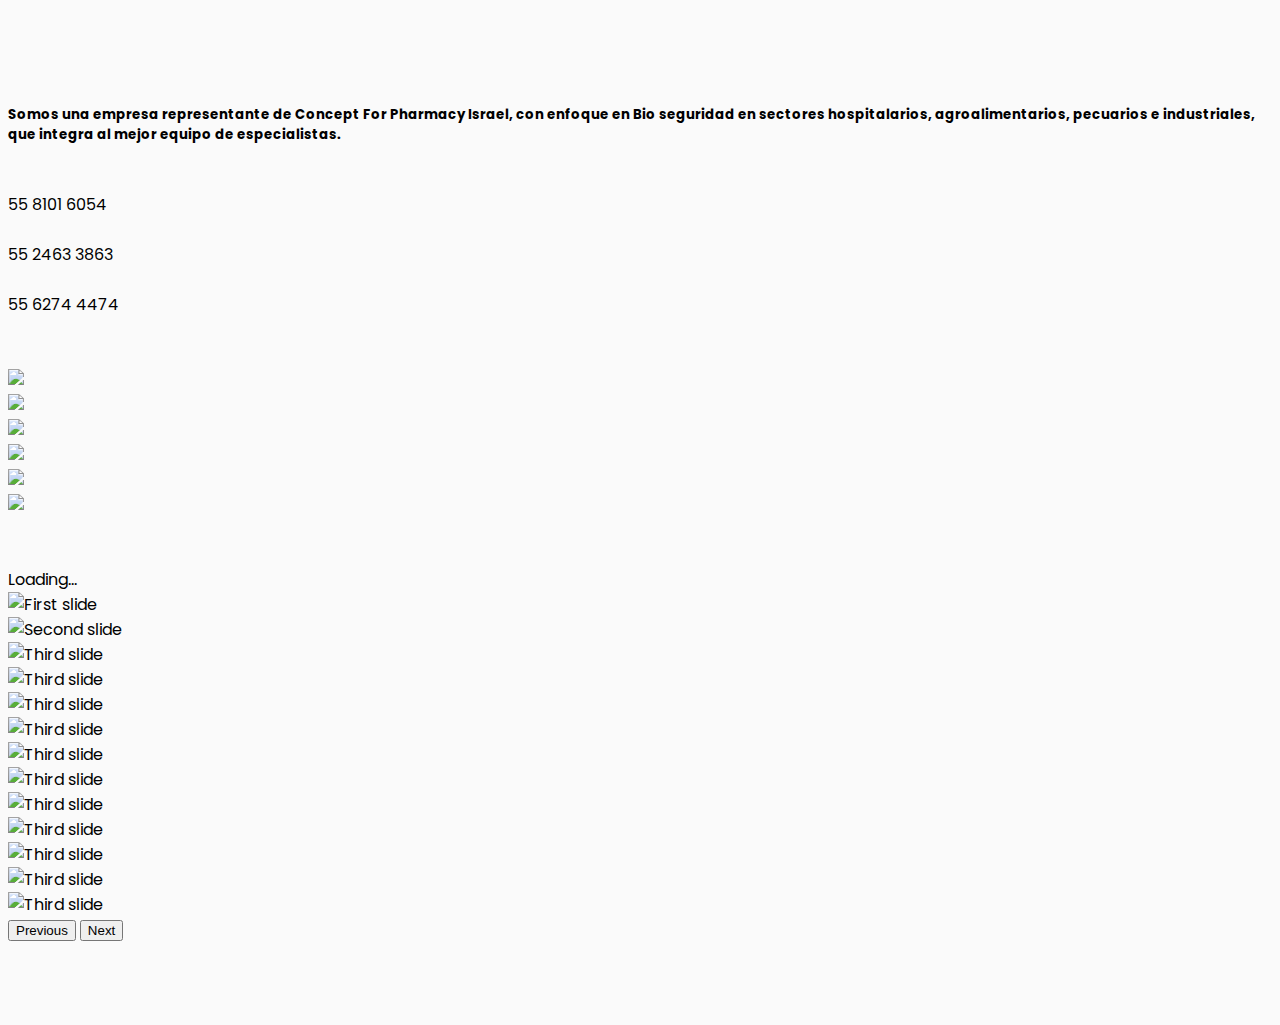
==== index.html @ babcb67b "[+] loading indicator" ====
<!DOCTYPE html>
<html lang="en">

<head>
    <meta charset="UTF-8">
    <meta http-equiv="X-UA-Compatible" content="IE=edge">
    <meta name="viewport" content="width=device-width, initial-scale=1.0">
    <title>Concept Pharmacy</title>
    <link rel="stylesheet" href="style.css">
    <!-- Sweet Alert JavaScript -->
    <script src="https://cdn.jsdelivr.net/npm/sweetalert2@10.5.0/dist/sweetalert2.all.min.js"></script>
    <script src="https://cdn.jsdelivr.net/npm/promise-polyfill@8/dist/polyfill.js"></script>
    <script src="https://cdnjs.cloudflare.com/ajax/libs/jquery/3.5.1/jquery.min.js" integrity="sha512-bLT0Qm9VnAYZDflyKcBaQ2gg0hSYNQrJ8RilYldYQ1FxQYoCLtUjuuRuZo+fjqhx/qtq/1itJ0C2ejDxltZVFg==" crossorigin="anonymous"></script>
    <link rel="stylesheet" href="https://cdn.jsdelivr.net/npm/sweetalert2@10/dist/sweetalert2.min.css" id="theme-styles">
    <link href="https://cdn.jsdelivr.net/npm/bootstrap@5.0.0-beta3/dist/css/bootstrap.min.css" rel="stylesheet"
        integrity="sha384-eOJMYsd53ii+scO/bJGFsiCZc+5NDVN2yr8+0RDqr0Ql0h+rP48ckxlpbzKgwra6" crossorigin="anonymous">
</head>

<body>
    <div class="container-md" id="main">
        <div class="text-center">
            <br>
            <img src="https://storage.mobilebuilder.net/users/images/b8419b86-af06-4603-8bcd-76235b7497b2.png" alt=""
                srcset="" width="300">
            <br>
            <br>
            <h5>Somos una empresa representante de Concept For Pharmacy Israel, con enfoque en Bio seguridad en sectores
                hospitalarios, agroalimentarios, pecuarios e industriales, que integra al mejor equipo de especialistas.
                </h2>
                <br>
                
                <div class="container-fluid" id="containerTel">
                    
                </div>
                <br>
                <br>
                <div class="container-fluid" id="container">
                    <div class="row align-items-start" id="row">
                        <div class="col" id="instagram">
                            <a id="instagram" href="https://www.instagram.com/conceptforpharmacy/" target="_blank">
                                <span class="image-box">
                                    <img src="https://storage.mobilebuilder.net/users/images/79a41af5-b321-477d-9632-07213a5bf8ad.png"
                                        width="48">
                                </span>
                            </a>
                        </div>
                        <div class="col" id="facebook">
                            <a class="facebook" href="https://www.instagram.com/conceptforpharmacy/" target="_blank">
                                <span class="image-box">
                                    <img src="https://storage.mobilebuilder.net/users/images/d040a543-e81e-47d0-84c7-e3b3e67e4127.png"
                                        width="48">
                                </span>
                            </a>
                        </div>
                        <div class="col" id="youtube">
                            <a class="youtube" href="https://www.instagram.com/conceptforpharmacy/" target="_blank">
                                <span class="image-box">
                                    <img src="https://storage.mobilebuilder.net/users/images/53314946-ae0b-4c05-9cc1-910ebcc0373c.png"
                                        width="48">
                                </span>
                            </a>
                        </div>
                        <div class="col" id="linkedin">
                            <a class="linkedin" href="https://www.instagram.com/conceptforpharmacy/" target="_blank">
                                <span class="image-box">
                                    <img src="https://storage.mobilebuilder.net/users/images/f7c2fac5-b51f-4aaf-9cbb-29991b791447.png"
                                        width="48">
                                </span>
                            </a>
                        </div>
                        <div class="col" id="whatsapp">
                            <a class="whatsapp" href="https://www.instagram.com/conceptforpharmacy/" target="_blank">
                                <span class="image-box">
                                    <img src="https://storage.mobilebuilder.net/users/images/fa4f9aa3-e270-4012-9041-578fee273842.png"
                                        width="48">
                                </span>
                            </a>
                        </div>
                        <div class="col" id="share">
                            <a class="share" href="https://www.instagram.com/conceptforpharmacy/" target="_blank">
                                <span class="image-box">
                                    <img src="https://storage.mobilebuilder.net/users/images/96f4936d-f280-4f55-8b98-292fbad2d27c.png"
                                        width="48">
                                </span>
                            </a>
                        </div>
                    </div>
                </div>
                <br>
                <br>
                <div class="spinner-border" id="loader" role="status">
                    <span class="visually-hidden">Loading...</span>
                </div>
        </div>
    </div>

    
    
    <div class="container" style="width: 70%;">
        <div id="carouselExampleControls" class="carousel slide" data-ride="carousel">
            <div class="carousel-inner">
              <div class="carousel-item active">
                <img class="d-block w-100" src="https://storage.mobilebuilder.net/users/images/de3b1096-a949-4998-9c59-2c8f0670e0b6.png" alt="First slide">
              </div>
              <div class="carousel-item">
                <img class="d-block w-100" src="https://storage.mobilebuilder.net/users/images/9f5d908a-f1d9-447a-96ae-f201c40cfaa8.png" alt="Second slide">
              </div>
              <div class="carousel-item">
                <img class="d-block w-100" src="https://storage.mobilebuilder.net/users/images/519279bf-5ab7-4767-a082-c04d80f02c19.png" alt="Third slide">
              </div>
              <div class="carousel-item">
                <img class="d-block w-100" src="https://storage.mobilebuilder.net/users/images/228a5e01-0599-4bbc-8a5a-b92a68a7ed3d.png" alt="Third slide">
              </div>
              <div class="carousel-item">
                <img class="d-block w-100" src="https://storage.mobilebuilder.net/users/images/65ffbc3a-9f3b-4438-afd7-5556f3dad802.png" alt="Third slide">
              </div>
              <div class="carousel-item">
                <img class="d-block w-100" src="https://storage.mobilebuilder.net/users/images/fe1daf89-2c2d-4360-b8fb-01e0c08d0579.png" alt="Third slide">
              </div>
              <div class="carousel-item">
                <img class="d-block w-100" src="https://storage.mobilebuilder.net/users/images/ee49acf3-7574-4cb0-830f-ff568ccaa5c4.png" alt="Third slide">
              </div>
              <div class="carousel-item">
                <img class="d-block w-100" src="https://storage.mobilebuilder.net/users/images/fa62148a-6f48-473f-b864-63ba236ff9e7.png" alt="Third slide">
              </div>
              <div class="carousel-item">
                <img class="d-block w-100" src="https://storage.mobilebuilder.net/users/images/17a06827-eceb-4c00-9bb3-087e7433a8fb.png" alt="Third slide">
              </div>
              <div class="carousel-item">
                <img class="d-block w-100" src="https://storage.mobilebuilder.net/users/images/aface160-6136-476f-b43e-2e4094039809.png" alt="Third slide">
              </div>
              <div class="carousel-item">
                <img class="d-block w-100" src="https://storage.mobilebuilder.net/users/images/459d28f3-fc0c-4472-a19f-73b998996a22.png" alt="Third slide">
              </div>
              <div class="carousel-item">
                <img class="d-block w-100" src="https://storage.mobilebuilder.net/users/images/2b3dd328-6683-4a27-bed9-1c9c193e903a.png" alt="Third slide">
              </div>
              <div class="carousel-item">
                <img class="d-block w-100" src="https://storage.mobilebuilder.net/users/images/519ecaf5-f73f-4991-b7d3-ed81fda7c3e7.png" alt="Third slide">
              </div>
            </div>
            <button class="carousel-control-prev" type="button" data-bs-target="#carouselExampleControls" data-bs-slide="prev">
                <span class="carousel-control-prev-icon" aria-hidden="true"></span>
                <span class="visually-hidden">Previous</span>
            </button>
            <button class="carousel-control-next" type="button" data-bs-target="#carouselExampleControls" data-bs-slide="next">
                <span class="carousel-control-next-icon" aria-hidden="true"></span>
                <span class="visually-hidden">Next</span>
            </button>
          </div>
          <br>
          <div class="container text-center" >
              <img style="width: 100%;" src="https://storage.mobilebuilder.net/users/images/76b45bfc-3ee2-4019-97f7-7b7f18d25261.jpg" alt="" srcset="">
          </div>
          <br>
    </div>

    

    <script>
        container = document.getElementById("containerTel")
        
        if (screen.width > 540) {
            row = document.createElement('div')
            row.className = "row align-items-start"
            row.id = "row"

            tel1Div = document.createElement('div')
            tel1Div.className = "col"
            tel1Div.id = "tel1"
            tel1 = document.createElement('a')
            tel1.href = "tel:5581016054"
            tel1.innerHTML = "55 8101 6054"
            tel1.className = "btn btn-outline-success btn-lg"
            tel1Div.append(tel1)

            tel2Div = document.createElement('div')
            tel2Div.className = "col"
            tel2Div.id = "tel1"
            tel2 = document.createElement('a')
            tel2.href = "tel:5524633863"
            tel2.innerHTML = "55 2463 3863"
            tel2.className = "btn btn-outline-success btn-lg"
            tel2Div.append(tel2)

            tel3Div = document.createElement('div')
            tel3Div.className = "col"
            tel3Div.id = "tel1"
            tel3 = document.createElement('a')
            tel3.href = "tel:5562744474"
            tel3.innerHTML = "55 6274 4474"
            tel3.className = "btn btn-outline-success btn-lg"
            tel3Div.append(tel3)

            row.append(tel1Div)
            row.append(document.createElement('br'))
            row.append(tel2Div)
            row.append(document.createElement('br'))
            row.append(tel3Div)

            console.log(row)

            container.append(row)
        } else {
            col = document.createElement('div')
            col.className = "col align-items-start"
            col.id = "col"

            tel1Div = document.createElement('div')
            tel1Div.className = "row"
            tel1Div.id = "tel1"
            tel1 = document.createElement('a')
            tel1.href = "tel:5581016054"
            tel1.innerHTML = "55 8101 6054"
            tel1.className = "btn btn-outline-success btn-lg"
            tel1Div.append(tel1)

            tel2Div = document.createElement('div')
            tel2Div.className = "row"
            tel2Div.id = "tel1"
            tel2 = document.createElement('a')
            tel2.href = "tel:5524633863"
            tel2.innerHTML = "55 2463 3863"
            tel2.className = "btn btn-outline-success btn-lg"
            tel2Div.append(tel2)

            tel3Div = document.createElement('div')
            tel3Div.className = "row"
            tel3Div.id = "tel1"
            tel3 = document.createElement('a')
            tel3.href = "tel:5562744474"
            tel3.innerHTML = "55 6274 4474"
            tel3.className = "btn btn-outline-success btn-lg"
            tel3Div.append(tel3)

            col.append(tel1Div)
            col.append(document.createElement('br'))
            col.append(tel2Div)
            col.append(document.createElement('br'))
            col.append(tel3Div)            

            container.append(col)
        }
    </script>

    <script src="https://cdn.jsdelivr.net/npm/bootstrap@5.0.0-beta3/dist/js/bootstrap.bundle.min.js"
        integrity="sha384-JEW9xMcG8R+pH31jmWH6WWP0WintQrMb4s7ZOdauHnUtxwoG2vI5DkLtS3qm9Ekf" crossorigin="anonymous">
    </script>
    
    <!-- Insert these scripts at the bottom of the HTML, but before you use any Firebase services -->

    <!-- Firebase App (the core Firebase SDK) is always required and must be listed first -->
    <script src="https://www.gstatic.com/firebasejs/8.4.0/firebase-app.js"></script>

    <!-- If you enabled Analytics in your project, add the Firebase SDK for Analytics -->
    <script src="https://www.gstatic.com/firebasejs/8.4.0/firebase-analytics.js"></script>

    <!-- Add Firebase products that you want to use -->
    <script src="https://www.gstatic.com/firebasejs/8.4.0/firebase-auth.js"></script>
    <script src="https://www.gstatic.com/firebasejs/8.4.0/firebase-firestore.js"></script>
    <script src="https://www.gstatic.com/firebasejs/8.4.1/firebase-database.js"></script>

    <script src="script.js"></script>
</body>

</html>
---- style.css ----
/*
    DEMO STYLE
*/

@import "https://fonts.googleapis.com/css?family=Poppins:300,400,500,600,700";
body {
    font-family: 'Poppins', sans-serif;
    background: #fafafa;
}

p {
    font-family: 'Poppins', sans-serif;
    font-size: 1.1em;
    font-weight: 300;
    line-height: 1.7em;
    color: #999;
}

a,
a:hover,
a:focus {
    color: inherit;
    text-decoration: none;
    transition: all 0.3s;
}

.navbar {
    padding: 15px 10px;
    background: #fff;
    border: none;
    border-radius: 0;
    margin-bottom: 40px;
    box-shadow: 1px 1px 3px rgba(0, 0, 0, 0.1);
}

.navbar-btn {
    box-shadow: none;
    outline: none !important;
    border: none;
}

.line {
    width: 100%;
    height: 1px;
    border-bottom: 1px dashed #ddd;
    margin: 40px 0;
}

/* ---------------------------------------------------
    SIDEBAR STYLE
----------------------------------------------------- */

.wrapper {
    display: flex;
    width: 100%;
}

#sidebar {
    width: 250px;
    position: fixed;
    top: 0;
    left: 0;
    height: 100vh;
    z-index: 999;
    background: #7386D5;
    color: #fff;
    transition: all 0.3s;
}

#sidebar.active {
    margin-left: -250px;
}

#sidebar .sidebar-header {
    padding: 20px;
    background: #6d7fcc;
}

#sidebar ul.components {
    padding: 20px 0;
    border-bottom: 1px solid #47748b;
}

#sidebar ul p {
    color: #fff;
    padding: 10px;
}

#sidebar ul li a {
    padding: 10px;
    font-size: 1.1em;
    display: block;
}

#sidebar ul li a:hover {
    color: #7386D5;
    background: #fff;
}

#sidebar ul li.active>a,
a[aria-expanded="true"] {
    color: #fff;
    background: #6d7fcc;
}

a[data-toggle="collapse"] {
    position: relative;
}

.dropdown-toggle::after {
    display: block;
    position: absolute;
    top: 50%;
    right: 20px;
    transform: translateY(-50%);
}

ul ul a {
    font-size: 0.9em !important;
    padding-left: 30px !important;
    background: #6d7fcc;
}

ul.CTAs {
    padding: 20px;
}

ul.CTAs a {
    text-align: center;
    font-size: 0.9em !important;
    display: block;
    border-radius: 5px;
    margin-bottom: 5px;
}

a.download {
    background: #fff;
    color: #7386D5;
}

a.article,
a.article:hover {
    background: #6d7fcc !important;
    color: #fff !important;
}

/* ---------------------------------------------------
    CONTENT STYLE
----------------------------------------------------- */

#content {
    width: calc(100% - 250px);
    padding: 40px;
    min-height: 100vh;
    transition: all 0.3s;
    position: absolute;
    top: 0;
    right: 0;
}

#content.active {
    width: 100%;
}

/* ---------------------------------------------------
    MEDIAQUERIES
----------------------------------------------------- */

@media (max-width: 768px) {
    #sidebar {
        margin-left: -250px;
    }
    #sidebar.active {
        margin-left: 0;
    }
    #content {
        width: 100%;
    }
    #content.active {
        width: calc(100% - 250px);
    }
    #sidebarCollapse span {
        display: none;
    }
}

[data-toggle~="collapse"] {
    cursor: pointer;
}

.col {
    padding: 0px !important;
}
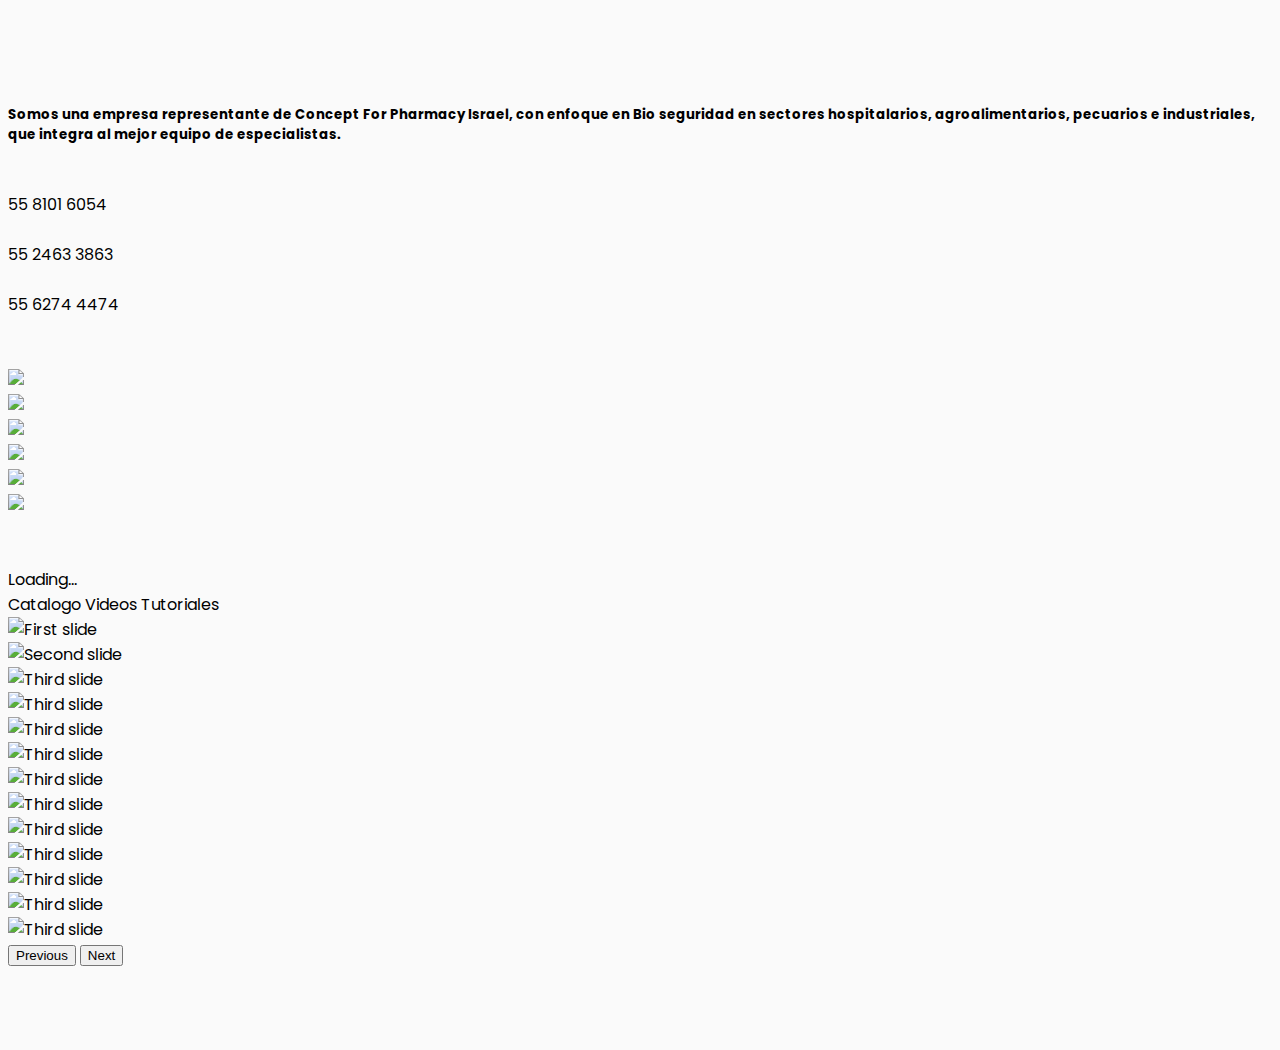
==== commit 74341732: "[+] videos tutoriales" ====
--- a/index.html
+++ b/index.html
@@ -6,6 +6,7 @@
     <meta http-equiv="X-UA-Compatible" content="IE=edge">
     <meta name="viewport" content="width=device-width, initial-scale=1.0">
     <title>Concept Pharmacy</title>
+    <link rel="shortcut icon" href="./favicon.ico" type="image/x-icon">
     <link rel="stylesheet" href="style.css">
     <!-- Sweet Alert JavaScript -->
     <script src="https://cdn.jsdelivr.net/npm/sweetalert2@10.5.0/dist/sweetalert2.all.min.js"></script>
@@ -45,7 +46,7 @@
                             </a>
                         </div>
                         <div class="col" id="facebook">
-                            <a class="facebook" href="https://www.instagram.com/conceptforpharmacy/" target="_blank">
+                            <a class="facebook" href="" target="_blank">
                                 <span class="image-box">
                                     <img src="https://storage.mobilebuilder.net/users/images/d040a543-e81e-47d0-84c7-e3b3e67e4127.png"
                                         width="48">
@@ -53,7 +54,7 @@
                             </a>
                         </div>
                         <div class="col" id="youtube">
-                            <a class="youtube" href="https://www.instagram.com/conceptforpharmacy/" target="_blank">
+                            <a class="youtube" href="" target="_blank">
                                 <span class="image-box">
                                     <img src="https://storage.mobilebuilder.net/users/images/53314946-ae0b-4c05-9cc1-910ebcc0373c.png"
                                         width="48">
@@ -61,7 +62,7 @@
                             </a>
                         </div>
                         <div class="col" id="linkedin">
-                            <a class="linkedin" href="https://www.instagram.com/conceptforpharmacy/" target="_blank">
+                            <a class="linkedin" href="" target="_blank">
                                 <span class="image-box">
                                     <img src="https://storage.mobilebuilder.net/users/images/f7c2fac5-b51f-4aaf-9cbb-29991b791447.png"
                                         width="48">
@@ -69,7 +70,7 @@
                             </a>
                         </div>
                         <div class="col" id="whatsapp">
-                            <a class="whatsapp" href="https://www.instagram.com/conceptforpharmacy/" target="_blank">
+                            <a class="whatsapp" href="" target="_blank">
                                 <span class="image-box">
                                     <img src="https://storage.mobilebuilder.net/users/images/fa4f9aa3-e270-4012-9041-578fee273842.png"
                                         width="48">
@@ -77,7 +78,7 @@
                             </a>
                         </div>
                         <div class="col" id="share">
-                            <a class="share" href="https://www.instagram.com/conceptforpharmacy/" target="_blank">
+                            <a class="share" href="" target="_blank">
                                 <span class="image-box">
                                     <img src="https://storage.mobilebuilder.net/users/images/96f4936d-f280-4f55-8b98-292fbad2d27c.png"
                                         width="48">
@@ -91,12 +92,16 @@
                 <div class="spinner-border" id="loader" role="status">
                     <span class="visually-hidden">Loading...</span>
                 </div>
+                <div class="button-box col-lg-12">
+                    <a href="./catalogo.html" class="btn btn-outline-success btn-lg" role="button">Catalogo</a>
+                    <a href="./videos.html" class="btn btn-outline-success btn-lg" role="button">Videos Tutoriales</a>
+                </div>
         </div>
     </div>
 
     
     
-    <div class="container" style="width: 70%;">
+    <div class="container" style="width: 70%;" id="slideshow">
         <div id="carouselExampleControls" class="carousel slide" data-ride="carousel">
             <div class="carousel-inner">
               <div class="carousel-item active">
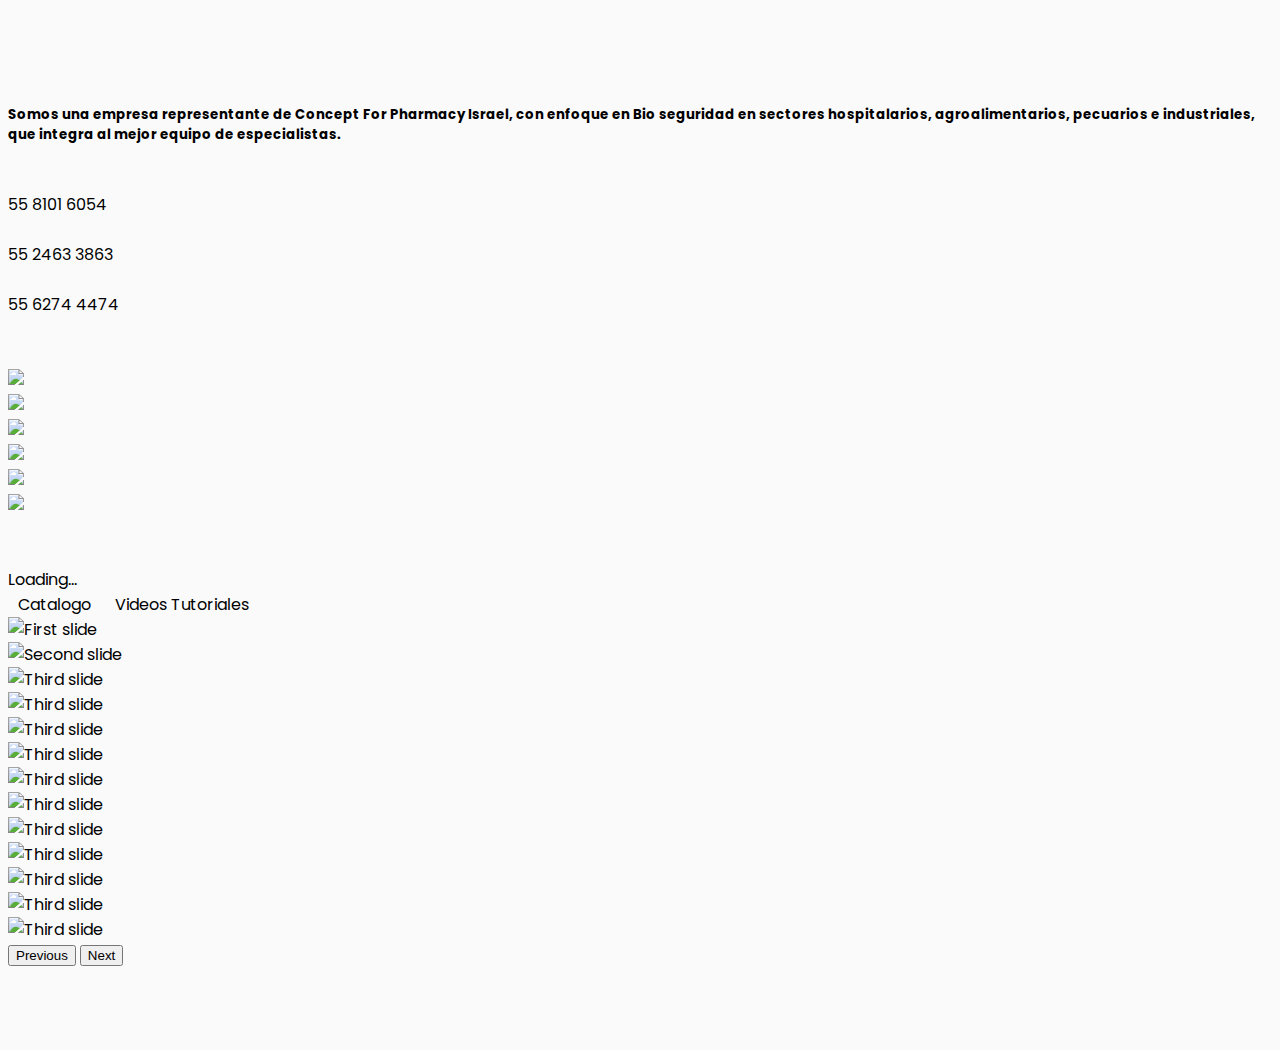
==== commit ed370445: "[+] space between home buttons" ====
--- a/index.html
+++ b/index.html
@@ -93,8 +93,8 @@
                     <span class="visually-hidden">Loading...</span>
                 </div>
                 <div class="button-box col-lg-12">
-                    <a href="./catalogo.html" class="btn btn-outline-success btn-lg" role="button">Catalogo</a>
-                    <a href="./videos.html" class="btn btn-outline-success btn-lg" role="button">Videos Tutoriales</a>
+                    <a href="./catalogo.html" style="margin: 10px;" class="btn btn-outline-success btn-lg" role="button">Catalogo</a>
+                    <a href="./videos.html" style="margin: 10px;" class="btn btn-outline-success btn-lg" role="button">Videos Tutoriales</a>
                 </div>
         </div>
     </div>
